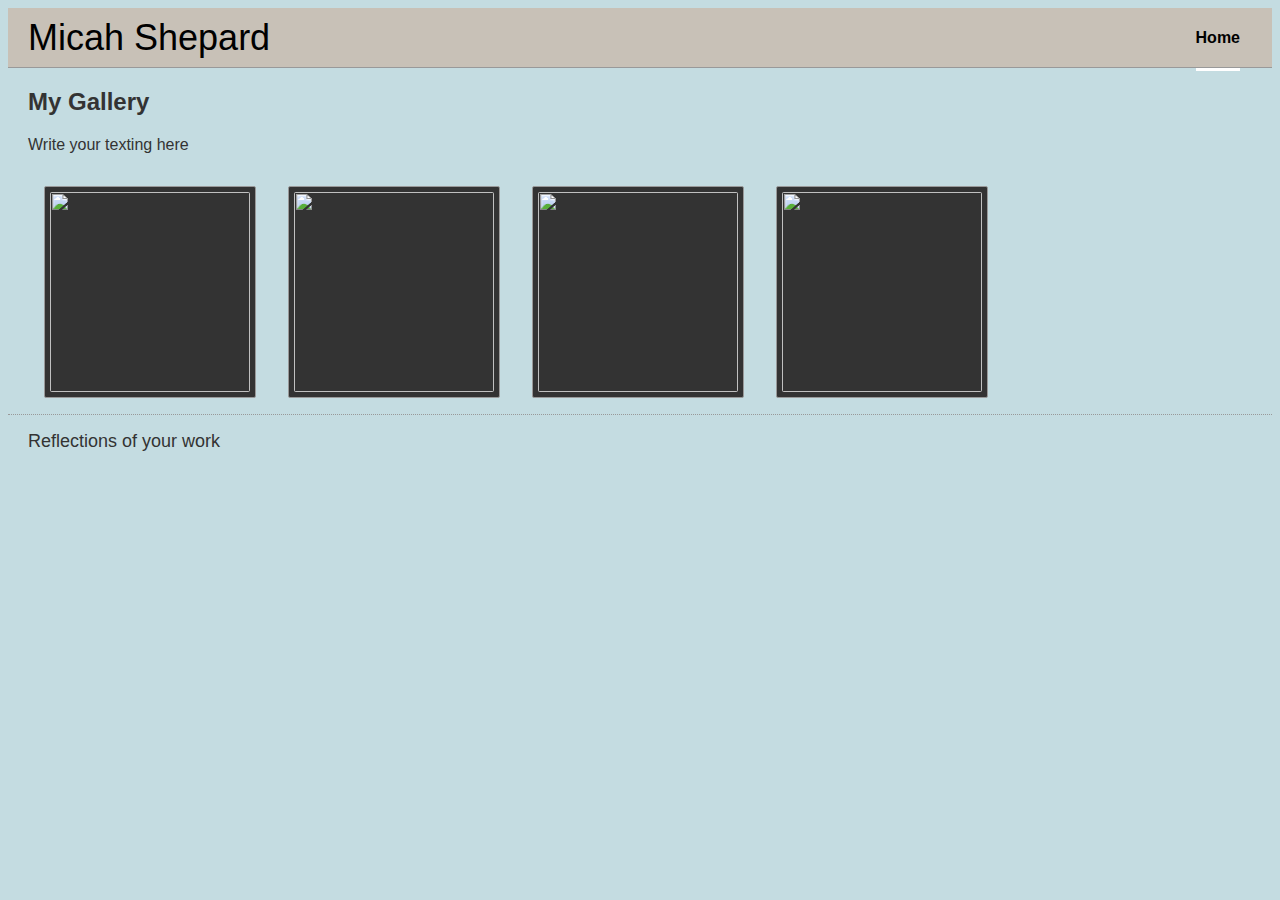
==== gallery.html @ bdf2914d "changed files" ====
<!DOCTYPE html>
<html lang="en">
  <head>
    <meta charset="utf-8">
    <title>Tera web</title>                  <!--Change for your own title-->
    <link rel="stylesheet" href="css/normalize.css">
    <link rel="stylesheet" href="css/typography.css">
    <link rel="stylesheet" href="css/lightbox.css">
    <link rel="stylesheet" href="css/main.css">
    
    <script src="http://ajax.googleapis.com/ajax/libs/jquery/2.1.1/jquery.min.js"></script>

    <script src="javascript/lightbox.js"></script>
  </head>
  <body>
    <header>
      <nav class="content">
        <h1>
          <a href="index.html">Micah Shepard</a> <!--Change for your own title for the banner-->
        </h1>
        <ul>
          <li>
            <a href="index.html">Home</a>
          </li>
        </ul>
      </nav>
    </header>

    <article id="page" class="content">
      <h2>My Gallery</h2>                <!--Change for your own title-->
      <p>
      Write your texting here              <!--Write your texting-->
      </p>
      
      <ul class="gallery">
        <li>
          <a data-lightbox="image-1" href="img/brunobig.jpg"> <!--Add your own big jpg-->
            <img src="img/brunosmall.jpg">                 <!--Add your own small jpg-->
          </a>
        </li>
        <li>
          <a data-lightbox="image-1" href="img/photos/photo-2-800x800.jpg"> <!--Add your own big jpg-->
            <img src="img/photos/photo-2-200x200.jpg"> <!--Add your own small jpg-->
          </a>
        </li>
        <li>
          <a data-lightbox="image-1" href="img/photos/photo-3-800x800.jpg"> <!--Add your own big jpg-->
            <img src="img/photos/photo-3-200x200.jpg"> <!--Add your own small jpg-->
          </a>
        </li>
        <li>
          <a data-lightbox="image-1" href="img/photos/photo-4-800x800.jpg"> <!--Add your own big jpg-->
            <img src="img/photos/photo-4-200x200.jpg"> <!--Add your own small jpg-->
          </a>
        </li>
        
      </ul>

    </article>
     <p> </p>
    <footer>
      <div class="content">
        <p>Reflections of your work</p>      <!--Reflections about your artwork-->
      </div>
    </footer>
  </body>
</html>
---- css/main.css ----
* {
  box-sizing: border-box;
}
body {
  color: #333333;   
  font-family: 'Helvetica Neue', Helvetica, Arial, sans-serif;
  background-color: #c4dce1;                      /*change your Bkg color*/
}

a, a:active, a:visited {
  color: #0066CC;
}

.content {
  margin: 0 auto;
  min-width: 480px;
  padding-left: 20px;
}


footer {
  border-top: 1px dotted #999999;
  clear: both;
  padding: 1em 0;
}

footer p {
  font-size: 18px;                 /*font size in footer*/
  padding: 0;
  margin: 0;
}

header {
  background: #C8C1B7;
  border-bottom: 1px solid #999999;
  background-image: url("../img/banner.jpg"); /*change your banner image*/
  height: 60px;
  position: relative;
  width: 100%;
}

header h1 {
  float: left;
  font-size: 36px;
  font-weight: 300;
  margin: 0;
}

header h1 a, header h1 a:visited, header h1 a:active {
  color: #333333;
}

header nav ul {
  float: right;
  margin: 0;
}

header nav > ul li {
  border-bottom: 3px solid white;
  height: 100%;
  float: left;
  font-weight: 600;
  list-style-type: none;
  margin-right: 2rem;
  transition: border-color 200ms ease-in-out;
  /* See: https://developer.mozilla.org/en-US/docs/Web/Guide/CSS/Using_CSS_transitions */
}

header nav > ul li:hover, header nav > ul li.active {
  border-bottom-color: #0066CC;
}

header nav > ul li:hover a, header nav > ul li.active a {
  color: #0066CC;
}

header nav a, header nav a:visited {
  display: block;
  line-height: 60px;
  text-decoration: none;
  color: #000000;                         /*changes banner text color*/
  transition: color 200ms ease-in-out;
}

.gallery {
  margin: 0;
  padding: 0;
}

.gallery li {
  background-color: #333333;
  border: 1px solid #999999;
  border-radius: 2px;
  float: left;
  list-style-type: none;
  padding: 5px;
  margin: 16px;
}

.gallery li img {
  border-radius: 2px;
  vertical-align: top;
  height: 200px;
  width: 200px;
}

.gallery li img:hover {
  opacity: 0.5;
}

.profile-photo {
}

.profile-content {
}
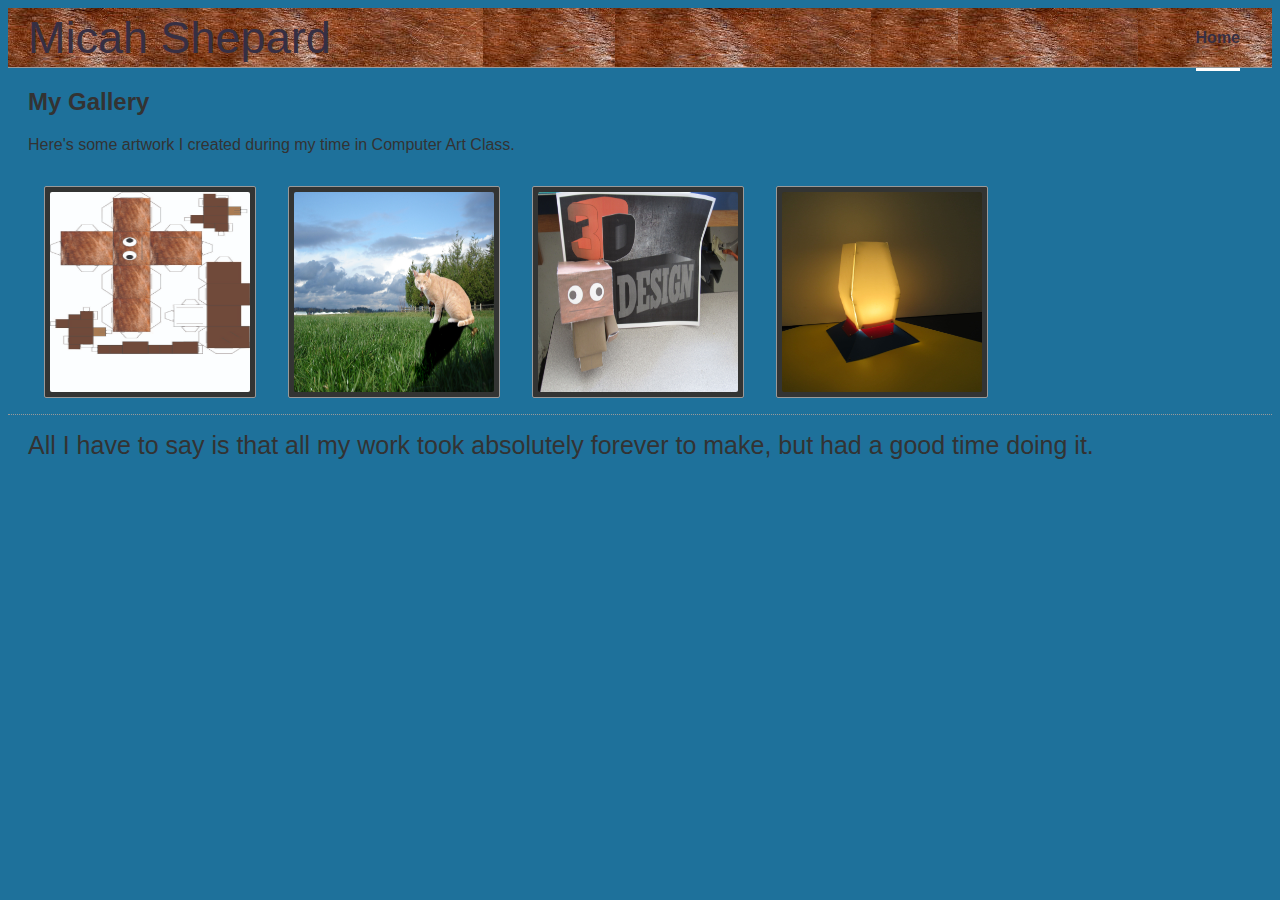
==== commit 8893fd4c: "files" ====
--- a/gallery.html
+++ b/gallery.html
@@ -2,7 +2,7 @@
 <html lang="en">
   <head>
     <meta charset="utf-8">
-    <title>Tera web</title>                  <!--Change for your own title-->
+    <title>My Art</title>                  <!--Change for your own title-->
     <link rel="stylesheet" href="css/normalize.css">
     <link rel="stylesheet" href="css/typography.css">
     <link rel="stylesheet" href="css/lightbox.css">
@@ -29,38 +29,37 @@
     <article id="page" class="content">
       <h2>My Gallery</h2>                <!--Change for your own title-->
       <p>
-      Write your texting here              <!--Write your texting-->
+      Here's some artwork I created during my time in Computer Art Class.              <!--Write your texting-->
       </p>
       
       <ul class="gallery">
         <li>
-          <a data-lightbox="image-1" href="img/brunobig.jpg"> <!--Add your own big jpg-->
-            <img src="img/brunosmall.jpg">                 <!--Add your own small jpg-->
+          <a data-lightbox="image-1" href="img/papertoy.jpg"> <!--Add your own big jpg-->
+            <img src="img/papertoy.jpg">                 <!--Add your own small jpg-->
+          </a>
+        </li>
+         <li>
+          <a data-lightbox="image-1" href="img/Micahshadowfinal.jpg"> <!--Add your own big jpg-->
+            <img src="img/Micahshadowfinal.jpg">                 <!--Add your own small jpg-->
           </a>
         </li>
         <li>
-          <a data-lightbox="image-1" href="img/photos/photo-2-800x800.jpg"> <!--Add your own big jpg-->
-            <img src="img/photos/photo-2-200x200.jpg"> <!--Add your own small jpg-->
+          <a data-lightbox="image-1" href="img/finalpapertoy2.jpg"> <!--Add your own big jpg-->
+            <img src="img/finalpapertoy2.jpg">                 <!--Add your own small jpg-->
           </a>
         </li>
         <li>
-          <a data-lightbox="image-1" href="img/photos/photo-3-800x800.jpg"> <!--Add your own big jpg-->
-            <img src="img/photos/photo-3-200x200.jpg"> <!--Add your own small jpg-->
+          <a data-lightbox="image-1" href="img/finallamp2.jpg"> <!--Add your own big jpg-->
+            <img src="img/finallamp2.jpg">                 <!--Add your own small jpg-->
           </a>
         </li>
-        <li>
-          <a data-lightbox="image-1" href="img/photos/photo-4-800x800.jpg"> <!--Add your own big jpg-->
-            <img src="img/photos/photo-4-200x200.jpg"> <!--Add your own small jpg-->
-          </a>
-        </li>
-        
       </ul>
 
     </article>
      <p> </p>
     <footer>
       <div class="content">
-        <p>Reflections of your work</p>      <!--Reflections about your artwork-->
+        <p>All I have to say is that all my work took absolutely forever to make, but had a good time doing it.</p>      <!--Reflections about your artwork-->
       </div>
     </footer>
   </body>
--- a/css/main.css
+++ b/css/main.css
@@ -4,7 +4,7 @@
 body {
   color: #333333;   
   font-family: 'Helvetica Neue', Helvetica, Arial, sans-serif;
-  background-color: #c4dce1;                      /*change your Bkg color*/
+  background-color: #1E719B;    /*change your Bkg color*/
 }
 
 a, a:active, a:visited {
@@ -25,7 +25,7 @@
 }
 
 footer p {
-  font-size: 18px;                 /*font size in footer*/
+  font-size: 25px;                 /*font size in footer*/
   padding: 0;
   margin: 0;
 }
@@ -33,7 +33,7 @@
 header {
   background: #C8C1B7;
   border-bottom: 1px solid #999999;
-  background-image: url("../img/banner.jpg"); /*change your banner image*/
+  background-image: url("../img/banne.jpg"); /*change your banner image*/
   height: 60px;
   position: relative;
   width: 100%;
@@ -41,7 +41,7 @@
 
 header h1 {
   float: left;
-  font-size: 36px;
+  font-size: 45px;
   font-weight: 300;
   margin: 0;
 }
@@ -78,7 +78,7 @@
   display: block;
   line-height: 60px;
   text-decoration: none;
-  color: #000000;                         /*changes banner text color*/
+  color: #362f43;                         /*changes banner text color*/
   transition: color 200ms ease-in-out;
 }
 
@@ -88,7 +88,7 @@
 }
 
 .gallery li {
-  background-color: #333333;
+  background-color: #333433;
   border: 1px solid #999999;
   border-radius: 2px;
   float: left;
